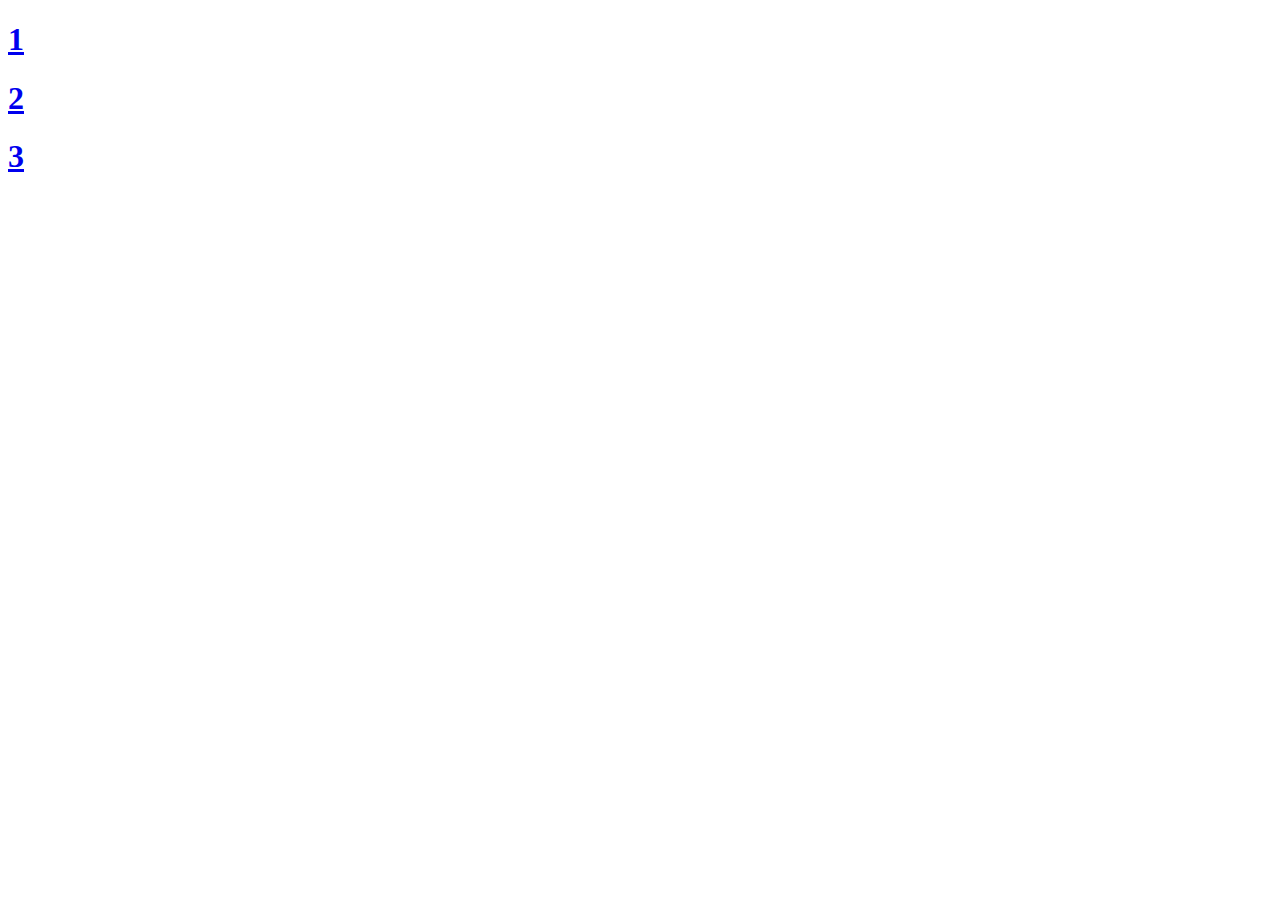
==== index.html @ 6a7fac00 "Add files via upload" ====
<!DOCTYPE html>
<html lang="en">
<head>
  <meta charset="UTF-8">
  <meta http-equiv="X-UA-Compatible" content="IE=edge">
  <meta name="viewport" content="width=device-width, initial-scale=1.0">
  <title>مُنتجعات النُخبة</title>
</head>
<body>
  <a href="/RayhanResort/RayhanResort.html"><h1>1</h1></a>
  <a href="/GuestHouse/GuestHouse.html"><h1>2</h1></a>
  <a href="/Acacia/Acacia.html"><h1>3</h1></a>
</body>
</html>
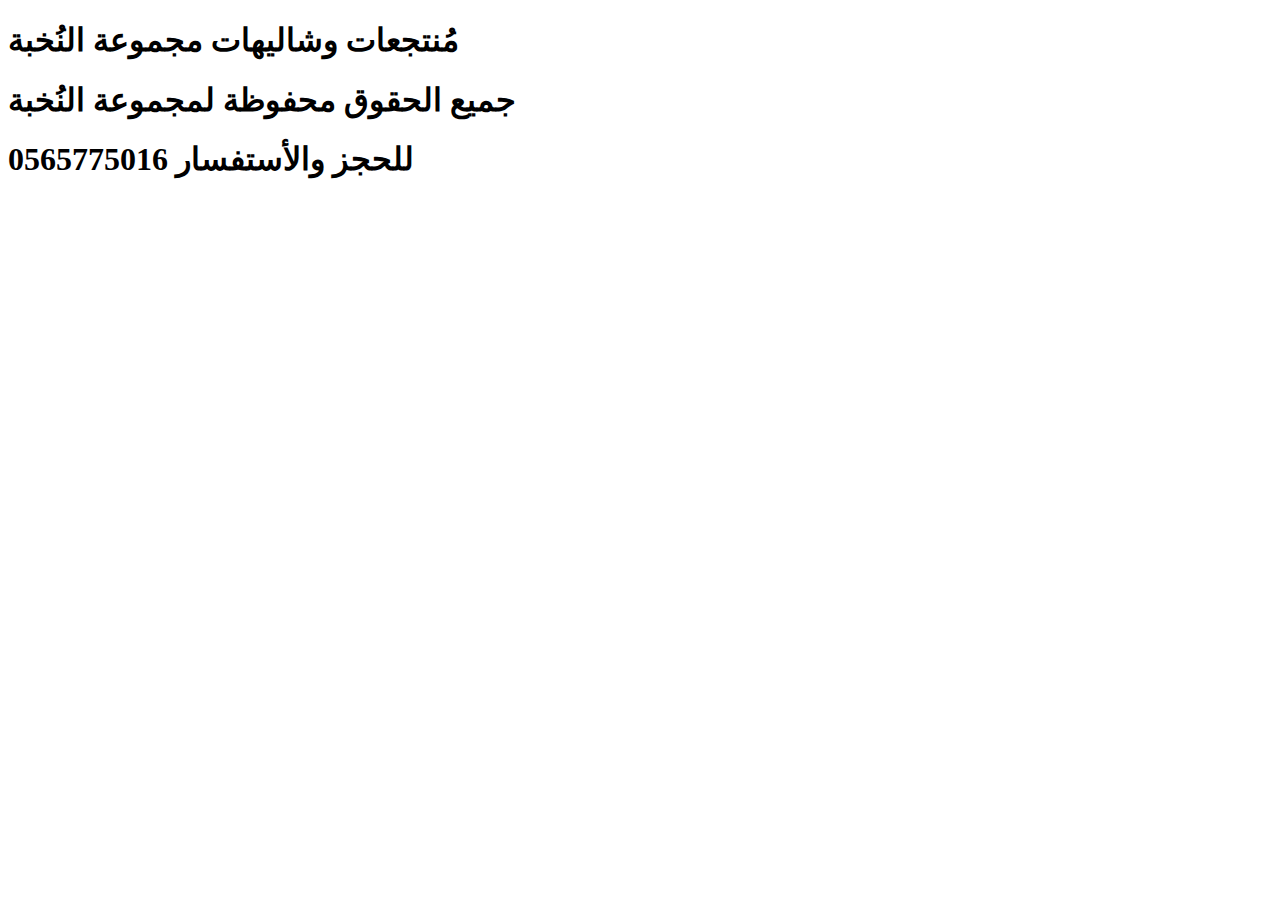
==== commit 23108792: "index.html" ====
--- a/index.html
+++ b/index.html
@@ -1,14 +1,45 @@
 <!DOCTYPE html>
-<html lang="en">
+<html lang="ar">
 <head>
   <meta charset="UTF-8">
   <meta http-equiv="X-UA-Compatible" content="IE=edge">
   <meta name="viewport" content="width=device-width, initial-scale=1.0">
+  <link rel="stylesheet" href="style.css">
   <title>مُنتجعات النُخبة</title>
 </head>
 <body>
-  <a href="/RayhanResort/RayhanResort.html"><h1>1</h1></a>
-  <a href="/GuestHouse/GuestHouse.html"><h1>2</h1></a>
-  <a href="/Acacia/Acacia.html"><h1>3</h1></a>
+
+  <header>
+    <h1>مُنتجعات وشاليهات مجموعة النُخبة</h1>
+  </header>
+
+  <a href="./RayhanResort/RayhanResort.html">
+    <main>
+      <section class="one">
+        
+      </section>
+    </main>
+  </a>
+
+  <a href="./GuestHouse/GuestHouse.html">
+    <main>
+      <section class="two">
+        
+      </section>
+    </main>
+  </a>
+
+  <a href="./Acacia/Acacia.html">
+    <main>
+      <section class="three">
+        
+      </section>
+    </main>
+  </a>
+
+   <footer>
+    <h1>جميع الحقوق محفوظة لمجموعة النُخبة</h1>
+    <h1>للحجز والأستفسار 0565775016</h1>
+  </footer>
 </body>
-</html>+</html>
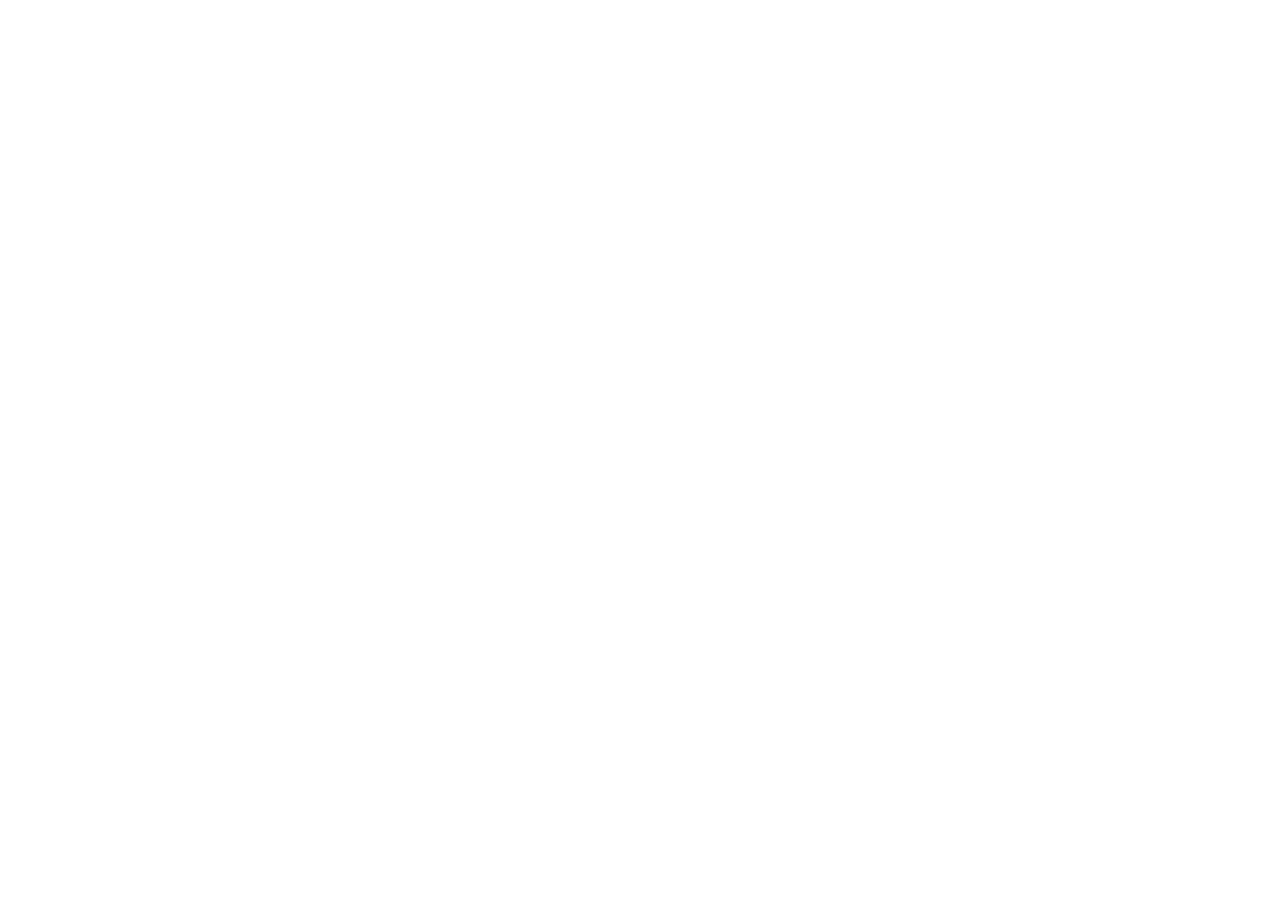
==== commit 04830c99: "index.html" ====
--- a/index.html
+++ b/index.html
@@ -4,7 +4,7 @@
   <meta charset="UTF-8">
   <meta http-equiv="X-UA-Compatible" content="IE=edge">
   <meta name="viewport" content="width=device-width, initial-scale=1.0">
-  <link rel="stylesheet" href="style.css">
+  <link rel="stylesheet" href="./style.css">
   <title>مُنتجعات النُخبة</title>
 </head>
 <body>
--- a/style.css
+++ b/style.css
@@ -0,0 +1,84 @@
+@font-face {
+  font-family: b;
+  src: url(ArbFONTS-TheSans-Bold.otf);
+}
+
+* {
+  margin: 0%;
+  padding: 0%;
+  font-family: b;
+}
+
+@media screen and (min-width: 441px) {
+  header {
+    display: none;
+  }
+  
+  main {
+    display: none;
+  }
+  
+  section {
+    display: none;
+  }
+
+  footer {
+    display: none;
+  }
+}
+
+@media screen and (max-width: 440px) {
+  header {
+    display: flex;
+    justify-content: center;
+    padding: 20px;
+    margin-bottom: 35px;
+    background-color: aquamarine;
+    border-radius: 0px 0px 20px 20px;
+    text-align: center;
+  }
+  
+  main {
+    display: flex;
+    flex-direction: column;
+    align-items: center;
+    text-align: center;
+  }
+  
+  section {
+    width: 90%;
+    height: 150px;
+    background-color: aquamarine;
+    border-radius: 10px;
+    margin: 20px;
+  }
+
+  .one {
+    background-image: url(./RayhanResort/poster.jpg);
+    background-size: 100% 100%;
+    
+  }
+
+  .two {
+    background-image: url(./GuestHouse/poster.jpg);
+    background-size: 100% 100%;
+  }
+
+  .three {
+    background-image: url(./GuestHouse/poster.jpg);
+    background-size: 100% 100%;
+  }
+
+
+  footer {
+    border-radius: 20px 20px 0px 0px;
+    margin-top: 35px;
+    background-color: aquamarine;
+    padding: 35px 0px;
+  }
+
+  footer h1 {
+    font-size: 18px;
+    text-align: center;
+  }
+}
